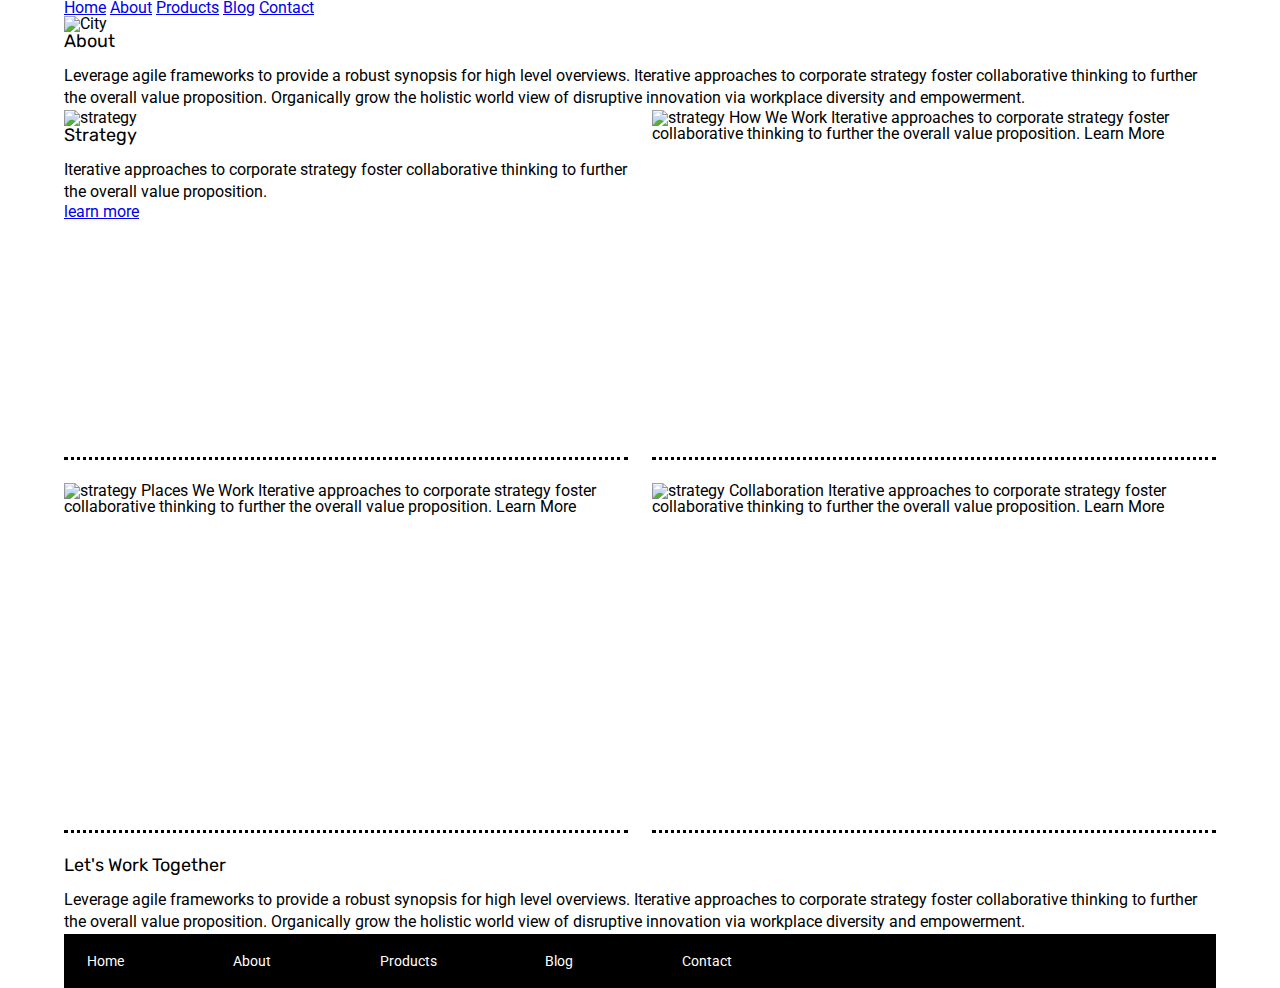
==== about.html @ 18f77592 "working on sprint" ====
<!doctype html>

<html lang="en">
<head>
  <meta charset="utf-8">

  <title>Sprint Challenge - About</title>

  <link href="https://fonts.googleapis.com/css?family=Roboto|Rubik" rel="stylesheet">
  <link rel="stylesheet" href="css/index.css">

</head>

<body>
  <section>
    <div class="container-about-page">
      <nav>
        <a href="#" class="home">Home</a>
        <a href="#" class="about">About</a>
        <a href="#" class="products">Products</a>
        <a href="#" class="blog">Blog</a>
        <a href="#" class="contact">Contact</a>
      </nav>
    </div>

    <div>
      <img src="" alt="City" class="Skyscrapers">
    </div>

    <div>
      <h2>About</h2>
      <p>Leverage agile frameworks to provide a robust synopsis for high level overviews. Iterative approaches to corporate strategy foster collaborative thinking to further the overall value proposition. Organically grow the holistic world view of disruptive innovation via workplace diversity and empowerment.</p>
    </div>
  </section>

<div class ="flexcontainer">
  <div class ="firstpic child">
    <img src="img/about-plan.png" alt="strategy">
    
    <h2>Strategy</h2>

    <p>    Iterative approaches to corporate strategy foster collaborative thinking to further the overall value proposition.
    </p>
    
    
      <a href="#" class="learnmore">learn more</a>
    
    
  </div>

  <div class ="secondpic child">
    <img src="img/about-working.png" alt="strategy">
    
    How We Work
    
    Iterative approaches to corporate strategy foster collaborative thinking to further the overall value proposition.

    Learn More
  </div>
    


  <div class ="thirdpic child">
    <img src="img/about-office.png" alt="strategy">
    
    Places We Work

    Iterative approaches to corporate strategy foster collaborative thinking to further the overall value proposition.

    Learn More
  </div>
    
  <div class ="fourthpic child">
    <img src="img/about-meeting.png" alt="strategy">
    
    Collaboration
    
    Iterative approaches to corporate strategy foster collaborative thinking to further the overall value proposition.

    Learn More
  </div>
</div>

<section>
  <div>
   <h2>
    Let's Work Together
   </h2>
   <p>
    Leverage agile frameworks to provide a robust synopsis for high level overviews. Iterative approaches to corporate strategy foster collaborative thinking to further the overall value proposition. Organically grow the holistic world view of disruptive innovation via workplace diversity and empowerment.
   </p>
  </div>
  <footer>
    <nav>
      <a href="index.html">Home</a>
      <a href="#">About</a>
      <a href="#">Products</a>
      <a href="#">Blog</a>
      <a href="#">Contact</a>
    </nav>
  </footer>
</section>
    


   


        
      
    </div><!-- container -->        
</body>
</html>
---- css/index.css ----
/* http://meyerweb.com/eric/tools/css/reset/ 
   v2.0 | 20110126
   License: none (public domain)
*/

html, body, div, span, applet, object, iframe,
h1, h2, h3, h4, h5, h6, p, blockquote, pre,
a, abbr, acronym, address, big, cite, code,
del, dfn, em, img, ins, kbd, q, s, samp,
small, strike, strong, sub, sup, tt, var,
b, u, i, center,
dl, dt, dd, ol, ul, li,
fieldset, form, label, legend,
table, caption, tbody, tfoot, thead, tr, th, td,
article, aside, canvas, details, embed, 
figure, figcaption, footer, header, hgroup, 
menu, nav, output, ruby, section, summary,
time, mark, audio, video {
	margin: 0;
    padding: 0;
	font-size: 100%;
	font: inherit;
	vertical-align: baseline;
}
/* HTML5 display-role reset for older browsers */
article, aside, details, figcaption, figure, 
footer, header, hgroup, menu, nav, section {
	display: block;
}
body {
    line-height: 1;
    width: 90%;
    margin: 0 auto
}
ol, ul {
	list-style: none;
}
blockquote, q {
	quotes: none;
}
blockquote:before, blockquote:after,
q:before, q:after {
	content: '';
	content: none;
}
table {
	border-collapse: collapse;
	border-spacing: 0;
}

* {
    box-sizing: border-box;
    border: 0px solid blue;
}

html, body {
    height: 100%;
    font-family: 'Roboto', sans-serif;
}

 .container nav {
text-align: right;
padding: 5%;
}

.container nav a {
    padding: 2%;
    border: 1px solid black;
    margin-left: 5%;
    color: black;
}

.logodiv {
    border: 2px solid blue;
    width: 12%;
    display: inline-block;
    margin-left: 10%;
}

.container {
    display: inline-block;
}

.fullhead {
display: flex;
justify-content: center;
}

.headerpic {
    text-align: center;
}

.jumbopic {
    width: 80%;
}
h1, h2, h3, h4, h5 {
    font-size: 18px;
    margin-bottom: 15px;
    font-family: 'Rubik', sans-serif;
}

p {
    line-height: 1.4;
}

.container {
    width: 800px;
    margin: 0 auto;
}

.top-content {
    display: flex;
    flex-wrap: wrap;
    justify-content: space-evenly;
    margin-bottom: 20px;
    border-bottom: 1px dashed black;
}

.top-content .text-container {
    width: 48%;
    padding: 0 1%;
    padding-bottom: 20px;  
}

.middle-content {
    margin-bottom: 20px;
    border-bottom: 1px dashed black;
}

.middle-content h2 {
    padding: 0 2%;
    margin-bottom: 0;
}

.middle-content .boxes {
    display: flex;
    flex-wrap: wrap;
    justify-content: space-evenly;
}

.middle-content .boxes .box {
    width: 12.5%;
    height: 100px;
    background: black;
    margin: 20px 2.5%;
    color: white;
    display: flex;
    align-items: center;
    justify-content: center;
}

.bottom-content {
    display: flex;
    margin: 0 2% 20px;
    justify-content: space-around;
}

.bottom-content .text-container {
    padding-right: 4%;
}

.bottom-content .text-container:last-child {
    padding-right: 0;
}

footer {
    width: 100%;
    background: black;
}

footer nav {
    width: 60%;
    display: flex;
    justify-content: space-between;
    align-items: center;
    padding: 20px 2%;
    font-size: 14px;
}

footer nav a {
    color: white;
    text-decoration: none;
}

.container-about-page nav a{
    text-align: center;
}

.flexcontainer {
    display: flex;
    flex-wrap: wrap;
    justify-content: space-between;
}

.child {
    flex: 0 49%;
  height: 350px;
  margin-bottom: 2%; /* (100-32*3)/2 */
  border-bottom: dotted black;
}

.learning {
    border: 1px solid black;
}
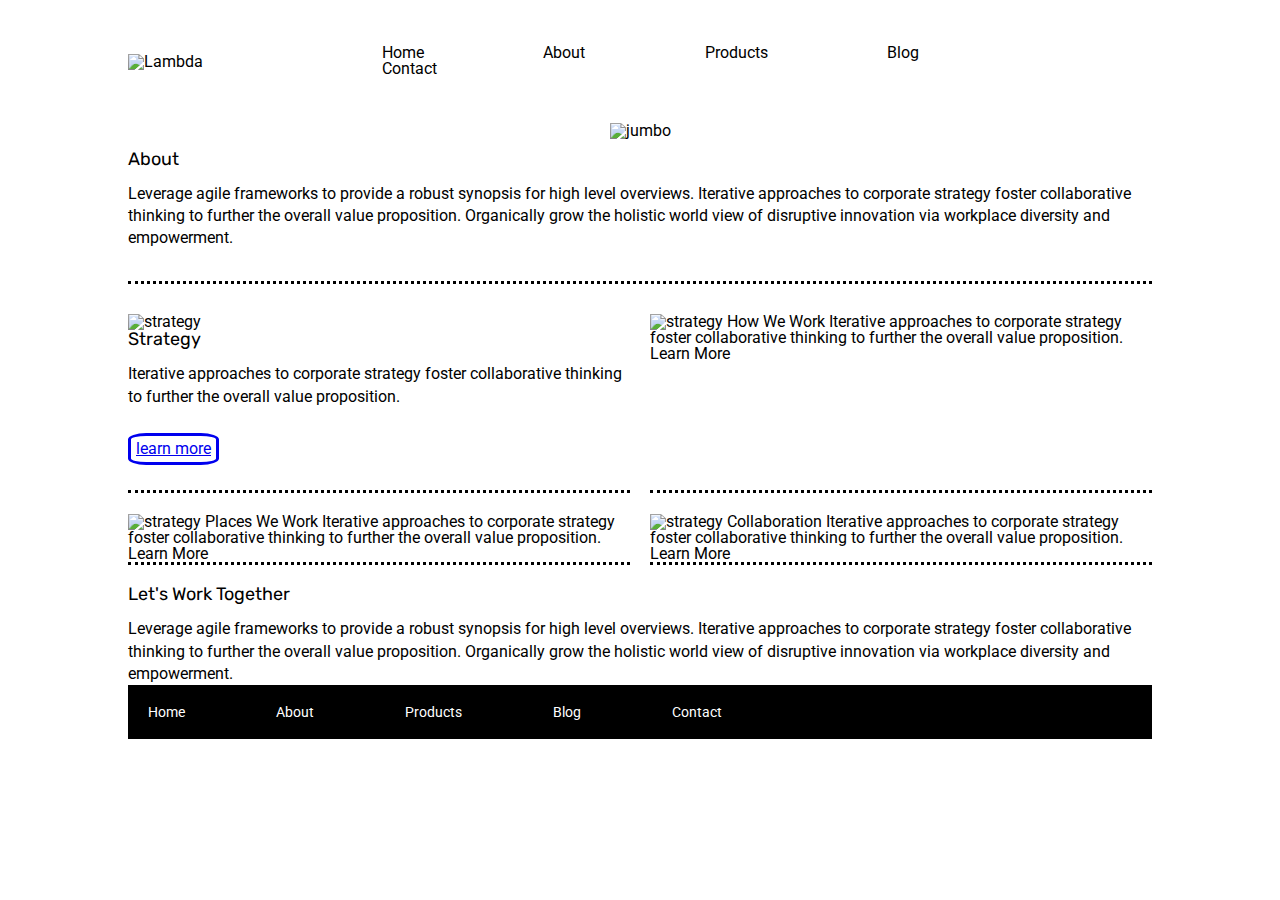
==== commit 5bd9633c: "finished project" ====
--- a/about.html
+++ b/about.html
@@ -12,22 +12,29 @@
 </head>
 
 <body>
-  <section>
-    <div class="container-about-page">
-      <nav>
-        <a href="#" class="home">Home</a>
-        <a href="#" class="about">About</a>
-        <a href="#" class="products">Products</a>
-        <a href="#" class="blog">Blog</a>
-        <a href="#" class="contact">Contact</a>
-      </nav>
-    </div>
+  <section class ="thesection">
+    <header class ="header">
+      <div class="fullhead">
+          <div class ="logodiv">
+              <img src="img/lambda-black.png" alt="Lambda" class="Logo">
+          </div>
+          <div class="container">
+              <nav class="navigation">
+               <a href="" class="home">Home</a>
+               <a href="" class="about">About</a>
+               <a href="" class="products">Products</a>
+               <a href="" class="Blog">Blog</a>
+               <a href="" class="Contact">Contact</a>
+              </nav>
+          </div>
+      </div>
+      <div class="headerpic">
+        <img src="img/jumbo-about.png" alt="jumbo" class="jumbopic">
+      </div>
+    </header>  
+    
 
-    <div>
-      <img src="" alt="City" class="Skyscrapers">
-    </div>
-
-    <div>
+    <div class ="aboutdiv">
       <h2>About</h2>
       <p>Leverage agile frameworks to provide a robust synopsis for high level overviews. Iterative approaches to corporate strategy foster collaborative thinking to further the overall value proposition. Organically grow the holistic world view of disruptive innovation via workplace diversity and empowerment.</p>
     </div>
--- a/css/index.css
+++ b/css/index.css
@@ -29,7 +29,7 @@
 }
 body {
     line-height: 1;
-    width: 90%;
+    width: 80%;
     margin: 0 auto
 }
 ol, ul {
@@ -50,7 +50,7 @@
 
 * {
     box-sizing: border-box;
-    border: 0px solid blue;
+    /* border: 1px solid blue; */
 }
 
 html, body {
@@ -59,22 +59,23 @@
 }
 
  .container nav {
-text-align: right;
 padding: 5%;
 }
 
 .container nav a {
     padding: 2%;
-    border: 1px solid black;
-    margin-left: 5%;
+    /* border: 1px solid black; */
+    margin-left: 10%;
     color: black;
+    text-decoration: none;
 }
 
 .logodiv {
-    border: 2px solid blue;
+    /* border: 2px solid blue; */
     width: 12%;
     display: inline-block;
-    margin-left: 10%;
+    display: flex;
+    align-items: center;
 }
 
 .container {
@@ -83,15 +84,24 @@
 
 .fullhead {
 display: flex;
-justify-content: center;
 }
 
 .headerpic {
     text-align: center;
 }
 
+.aboutdiv {
+    padding-top: 1%;
+}
+
+.thesection {
+    border-bottom: dotted;
+    padding-bottom: 3%;
+    margin-bottom: 3%;
+}
+
 .jumbopic {
-    width: 80%;
+    width: 100%;
 }
 h1, h2, h3, h4, h5 {
     font-size: 18px;
@@ -104,8 +114,7 @@
 }
 
 .container {
-    width: 800px;
-    margin: 0 auto;
+    width: 100%;
 }
 
 .top-content {
@@ -194,11 +203,24 @@
 
 .child {
     flex: 0 49%;
-  height: 350px;
   margin-bottom: 2%; /* (100-32*3)/2 */
   border-bottom: dotted black;
 }
 
 .learning {
     border: 1px solid black;
+}
+
+.learnmore {
+    padding: 1%;
+    border-radius: 20%;
+    border-style: solid;
+    margin-top: 5%;
+    margin-bottom: 5%;
+    display: inline-block;
+}
+
+.container-about-page .nav-about-page {
+    text-align: center;
+    padding: 2%;
 }